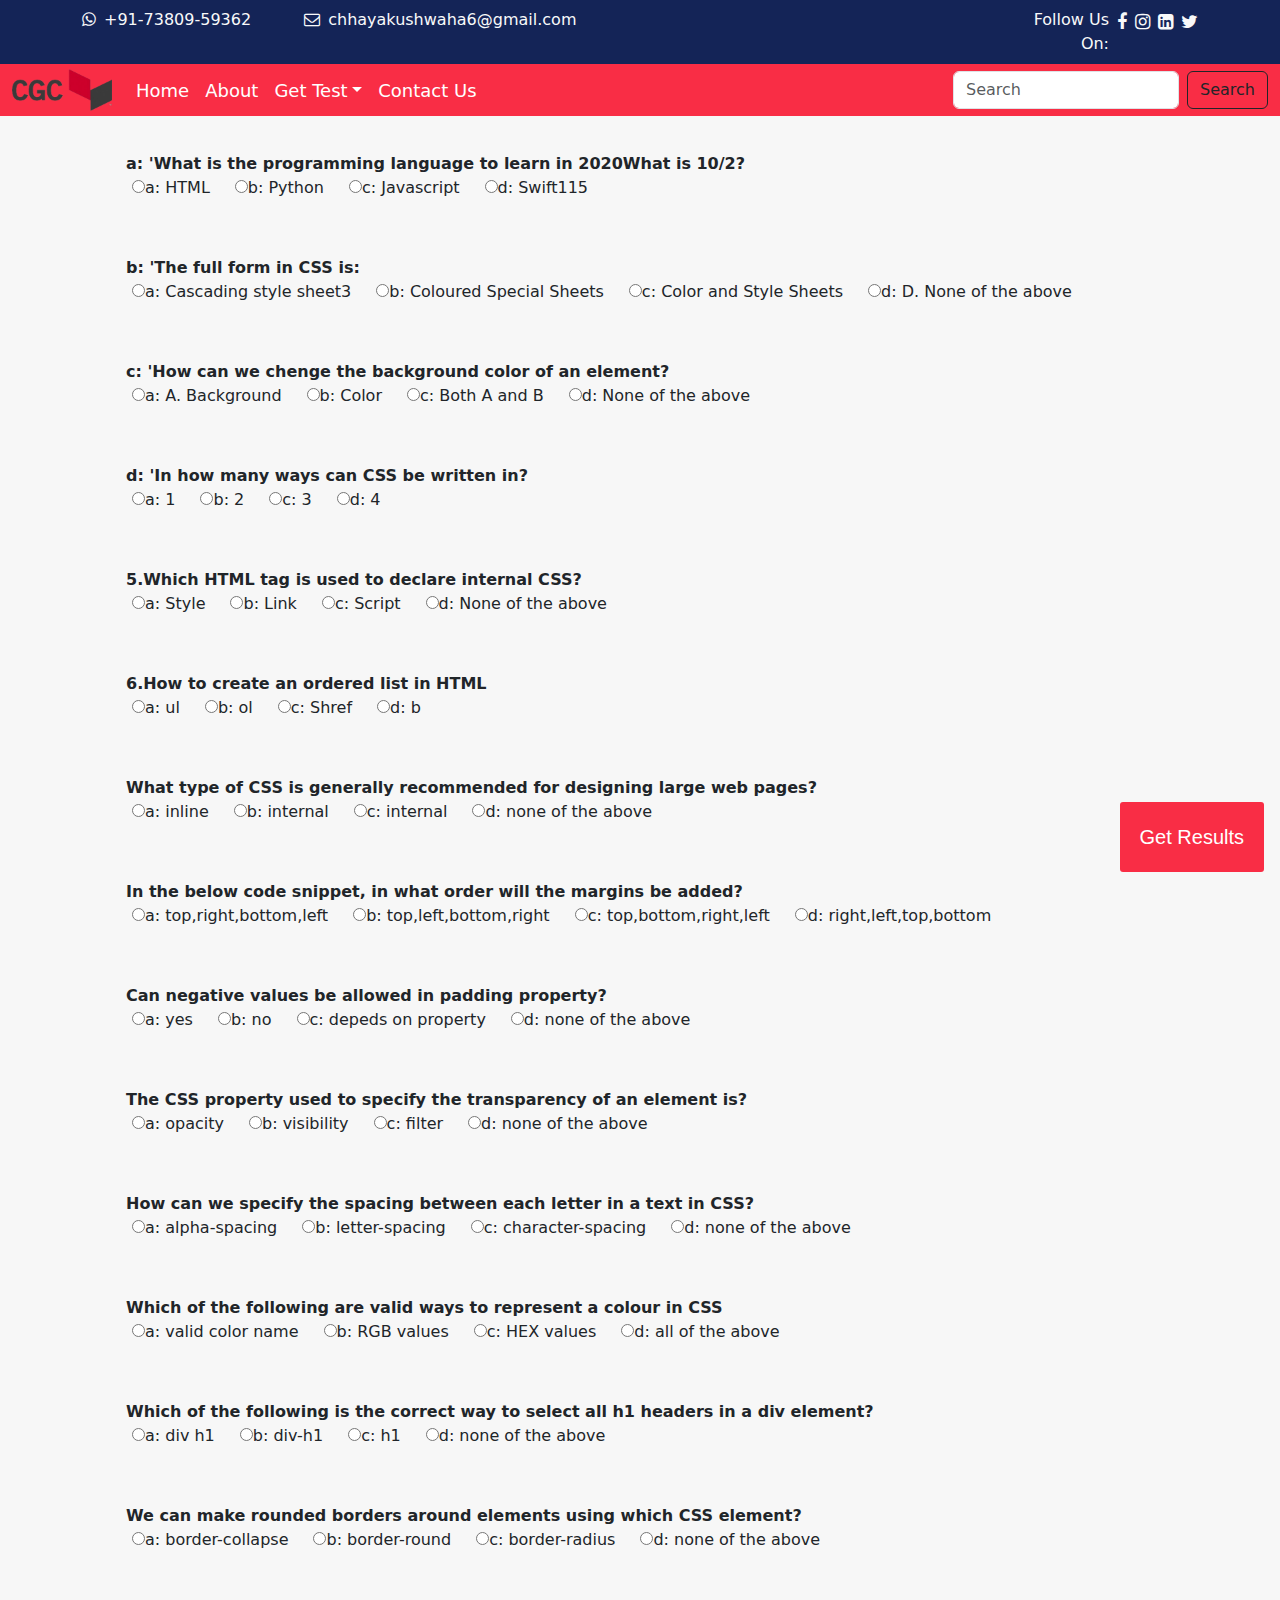
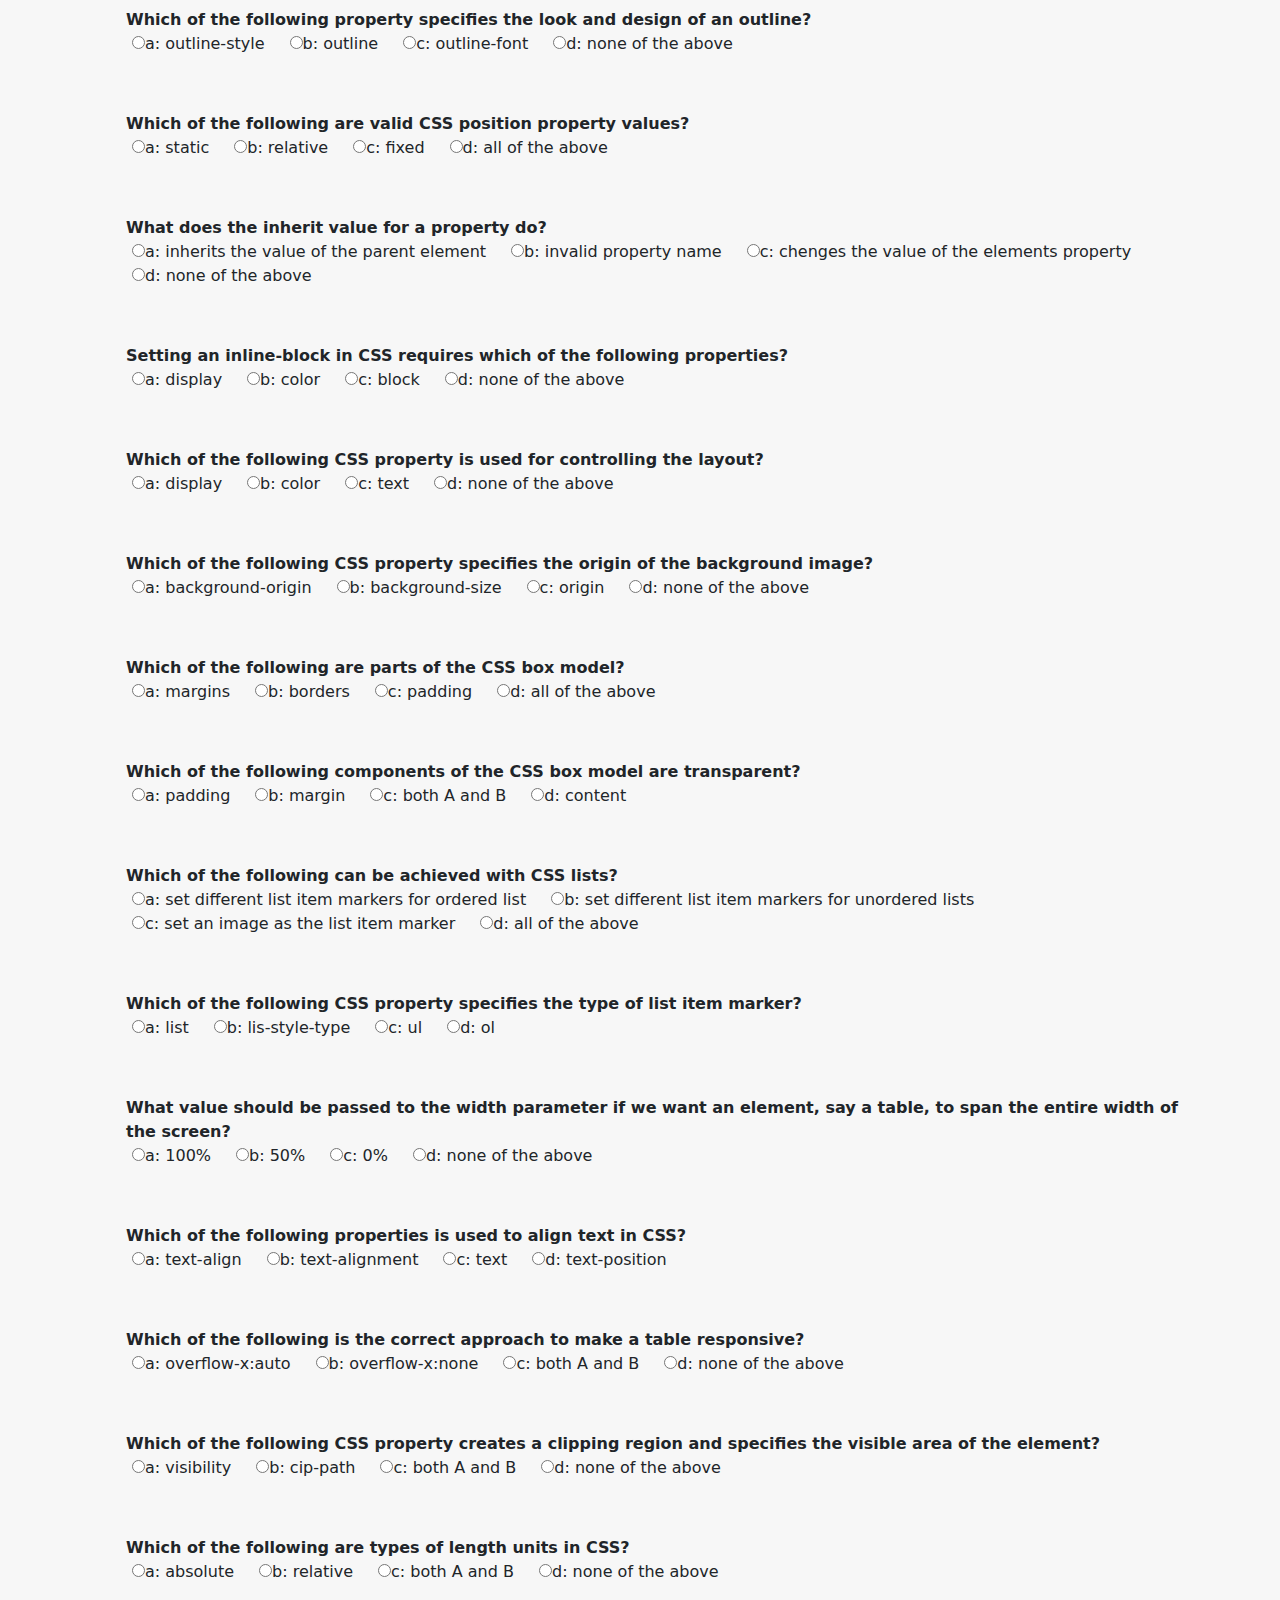
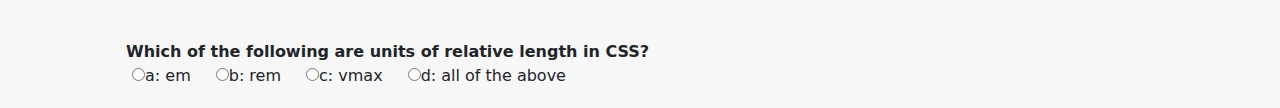
==== low.html @ 4ab5279a "Add files via upload" ====
<!DOCTYPE html>
<html lang="en">
<head>
    <meta charset="UTF-8">
    <meta http-equiv="X-UA-Compatible" content="IE=edge">
    <meta name="viewport" content="width=device-width, initial-scale=1.0">
    <title>Quiz</title>
    <link rel=icon href="img/icon.png" sizes="20x20" type="image/png">
 
    <!--Bootstrap link include-->
    <link rel="stylesheet" href="css/style.css">
    <link href="css/low.style.css" rel="stylesheet">
    <link href="css/bootstrap.min.css" rel="stylesheet">
    <!--fontawesome-->
    <link href="//maxcdn.bootstrapcdn.com/font-awesome/4.7.0/css/font-awesome.min.css" rel="stylesheet">
    <!--Script-->
    <script src="js/bootstrap.bundle.min.js"></script>
</head>
<body>
<div class="container-fluid our-info p-2">
    <div class="container">
        <div class="row">
            <div class="col-sm-10">
                <a href="https://wa.me/917380959362" target="_blank" class="text-light text-decoration-none me-5"><span><i class="fa fa-whatsapp me-2"></i></span>+91-73809-59362</a>
                <a href="mailto:chhayakushwaha6@gmail.com" target="_blank" class="text-light text-decoration-none"><span><i class="fa fa-envelope-o me-2"></i></span>chhayakushwaha6@gmail.com</a>
            </div>
            <div class="col-sm-2 text-light text-end">
                <ul class="list list-inline d-flex text-end left-side">
                    <p class="d-inline-block text-end me-2 left-side">Follow Us On:</p>
                    <li class="me-2"><a href="https://www.facebook.com/Balmikiii" class="text-light text-decoration-none"><i class="fa fa-facebook"></i></a></li>
                    <li class="me-2"><a href="https://www.instagram.com/chhayakushwaha62" class="text-light text-decoration-none"><i class="fa fa-instagram"></i></a></li>
                    <li class="me-2"><a href="https://www.linkedin.com/in/balmikikumar" class="text-light text-decoration-none"><i class="fa fa-linkedin-square"></i></a></li>
                    <li><a href="https://twitter.com/balmiii" class="text-light text-decoration-none"><i class="fa fa-twitter"></i></a></li>
                </ul>
            </div>
        </div>
    </div>
</div>


<nav class="navbar navbar-expand-lg main-nav sticky-top">
    <div class="container-fluid">
      <a class="navbar-brand" href="index.html"><img src="img/logo1.png" width="100px"; height="auto"></a>
      <button class="navbar-toggler" type="button" data-bs-toggle="collapse" data-bs-target="#navbarSupportedContent" aria-controls="navbarSupportedContent" aria-expanded="false" aria-label="Toggle navigation">
        <span class="navbar-toggler-icon"></span>
      </button>
      <div class="collapse navbar-collapse" id="navbarSupportedContent">
        <ul class="navbar-nav me-auto mb-2 mb-lg-0">
          <li class="nav-item">
            <a class="nav-link active" aria-current="page" href="index.html">Home</a>
          </li>
          <li class="nav-item">
            <a class="nav-link" href="about.html">About</a>
          </li>
          <li class="nav-item dropdown">
            <a class="nav-link dropdown-toggle" href="#" role="button" data-bs-toggle="dropdown" aria-expanded="false">Get Test</a>
            <ul class="dropdown-menu balmiki-theme">
              <li><a class="dropdown-item" href="low.html">Low Test</a></li>
              <li><a class="dropdown-item" href="low.html">Mediam Test</a></li>
              <li><a class="dropdown-item" href="low.html">Hard Test</a></li>
              <!-- <li><hr class="dropdown-divider"></li>
              <li><a class="dropdown-item" href="#">Other</a></li> -->
            </ul>
          </li>
          <li class="nav-item">
            <a href="contact.html" class="nav-link">Contact Us</a>
          </li>
        </ul>
        <form class="d-flex" role="search">
          <input class="form-control me-2" type="search" placeholder="Search" aria-label="Search">
          <button class="btn btn-outline-dark" type="submit">Search</button>
        </form>
      </div>
    </div>
</nav>
<div class="container-fluid">
    <div class="container">
        <div id="quiz"></div>
        <button class="ans-btn" id="submit">Get Results</button>
        <div id="results"></div>
    </div>
</div>

<script src="js/low.main.js"></script>
</body>
</html>
---- css/style.css ----
body{
    background-color:#f7f7f7 !important;
}
.our-info{
    /* background-color: #f92d45 !important; */
    background-color: #142457 !important;
}
.left-side{
    margin: 0px !important;
}
.main-nav{
    background-color:#f92d45 !important ;
    padding: 0px !important;
}
.main-nav a, li a{
    color: #ffff !important;
    font-size: 18px;
}
.main-nav .dropdown-menu a{
    color: #f92d45 !important;
}
.balmiki-theme{
    background-color: #142457 !important;
}
.welcome h1{
    color:#f92d45;
}
.welcome p{
    font-size: 20px;
}
.welcome a{
    background-color:#f92d45;
    border: 1px solid #000;
    width: 200px;
    border-radius: 25px;
    height: 40px;
}
.welcome a:hover{
    background-color:#142457;
    border: 1px solid #000;
    width: 200px;
    border-radius: 25px;
    height: 40px;
}
.welcome img{
    width: 100%;
    height: auto;
    border: 2px solid #000;
    border-radius: 25px;
}
---- css/low.style.css ----
body{
    font-size: 20px;
    font-family: sans-serif;
    color: #333;
    position: relative;
  }
  .question{
    font-weight: 600;
    padding: 36px 0px 0px 44px;
  }
  .answers {
      margin-bottom: 20px;
      margin-left: 25px;
  }
  .answers label{
    margin-left: 25px;
  }
  #submit{
    font-family: sans-serif;
    font-size: 20px;
    background-color: #297;
    color: #fff;
    border: 0px;
    border-radius: 3px;
    padding: 20px;
    cursor: pointer;
    margin-bottom: 20px;
  }
  #submit:hover{
    background-color: #3a8;
  }
  .ans-btn{
    background-color: #f92d45 !important;
    position: fixed;
    bottom: 8px;
    right: 16px;
    font-size: 18px;
  }
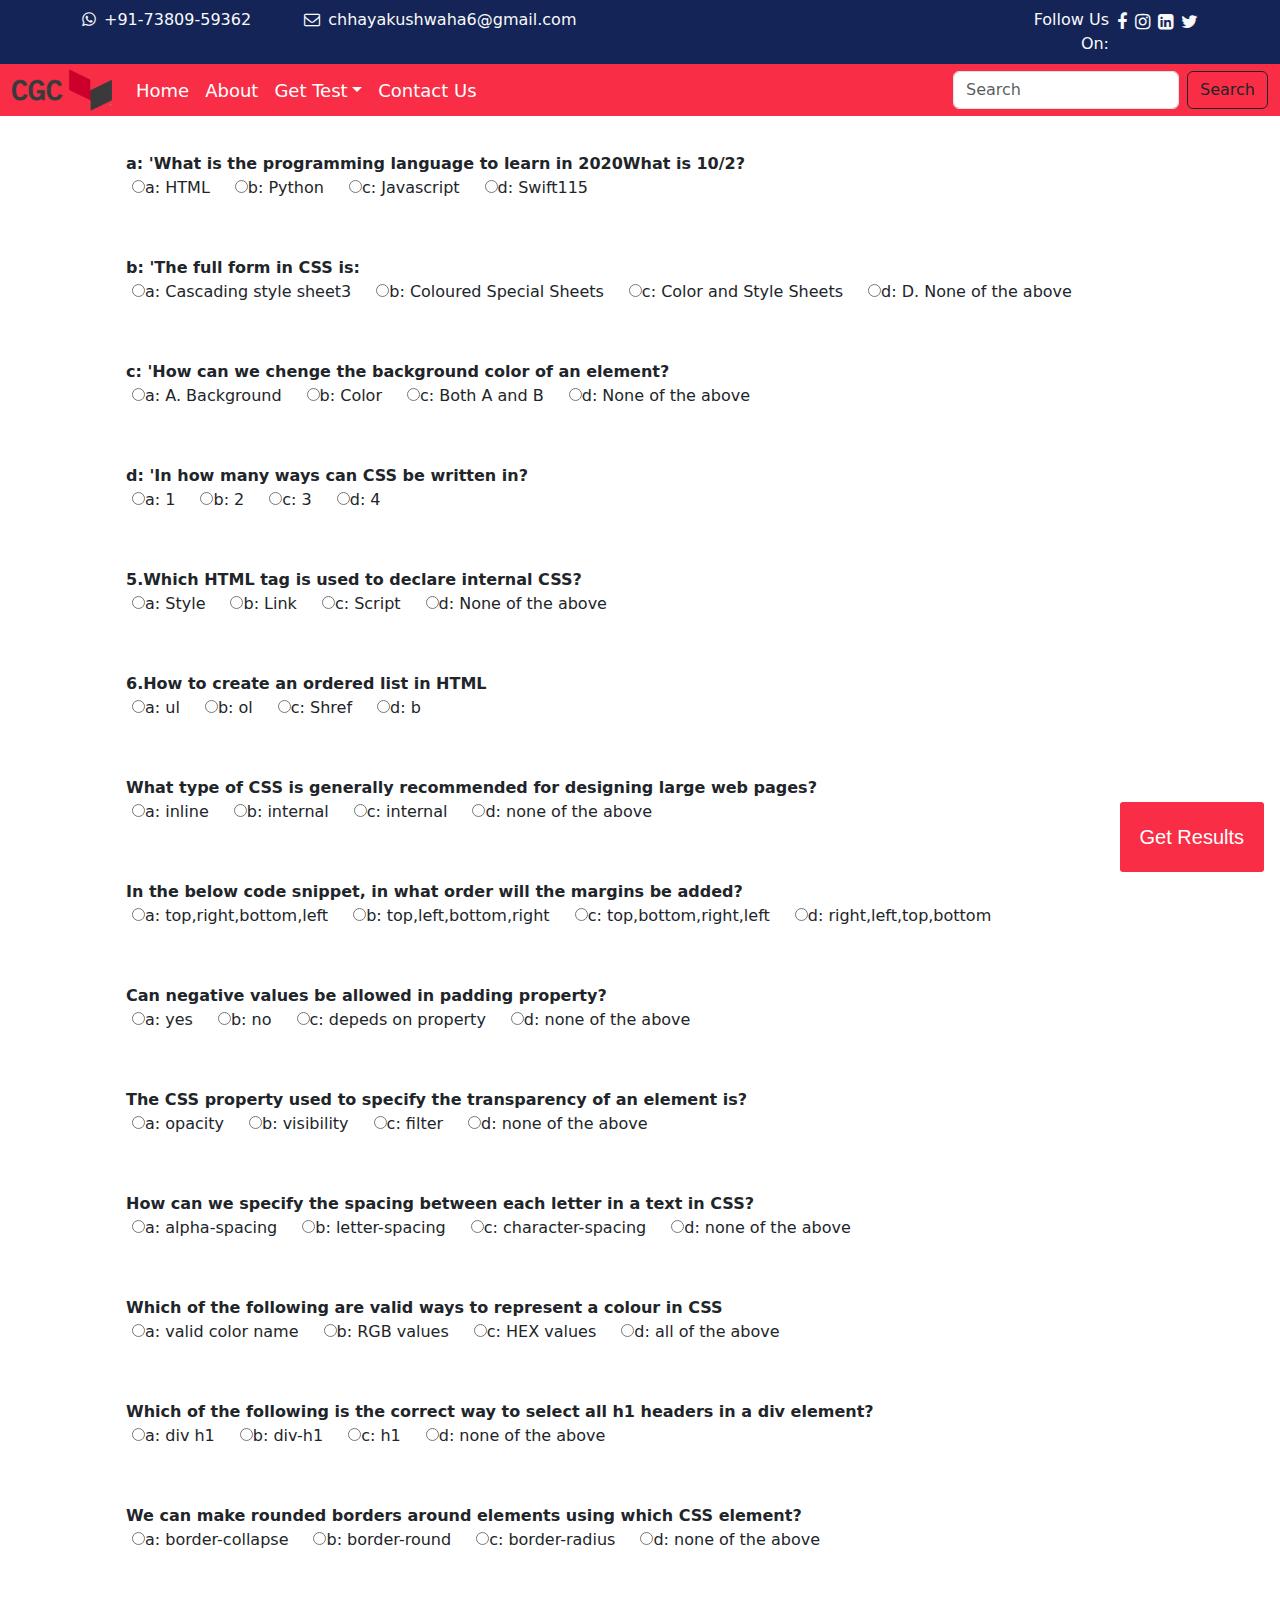
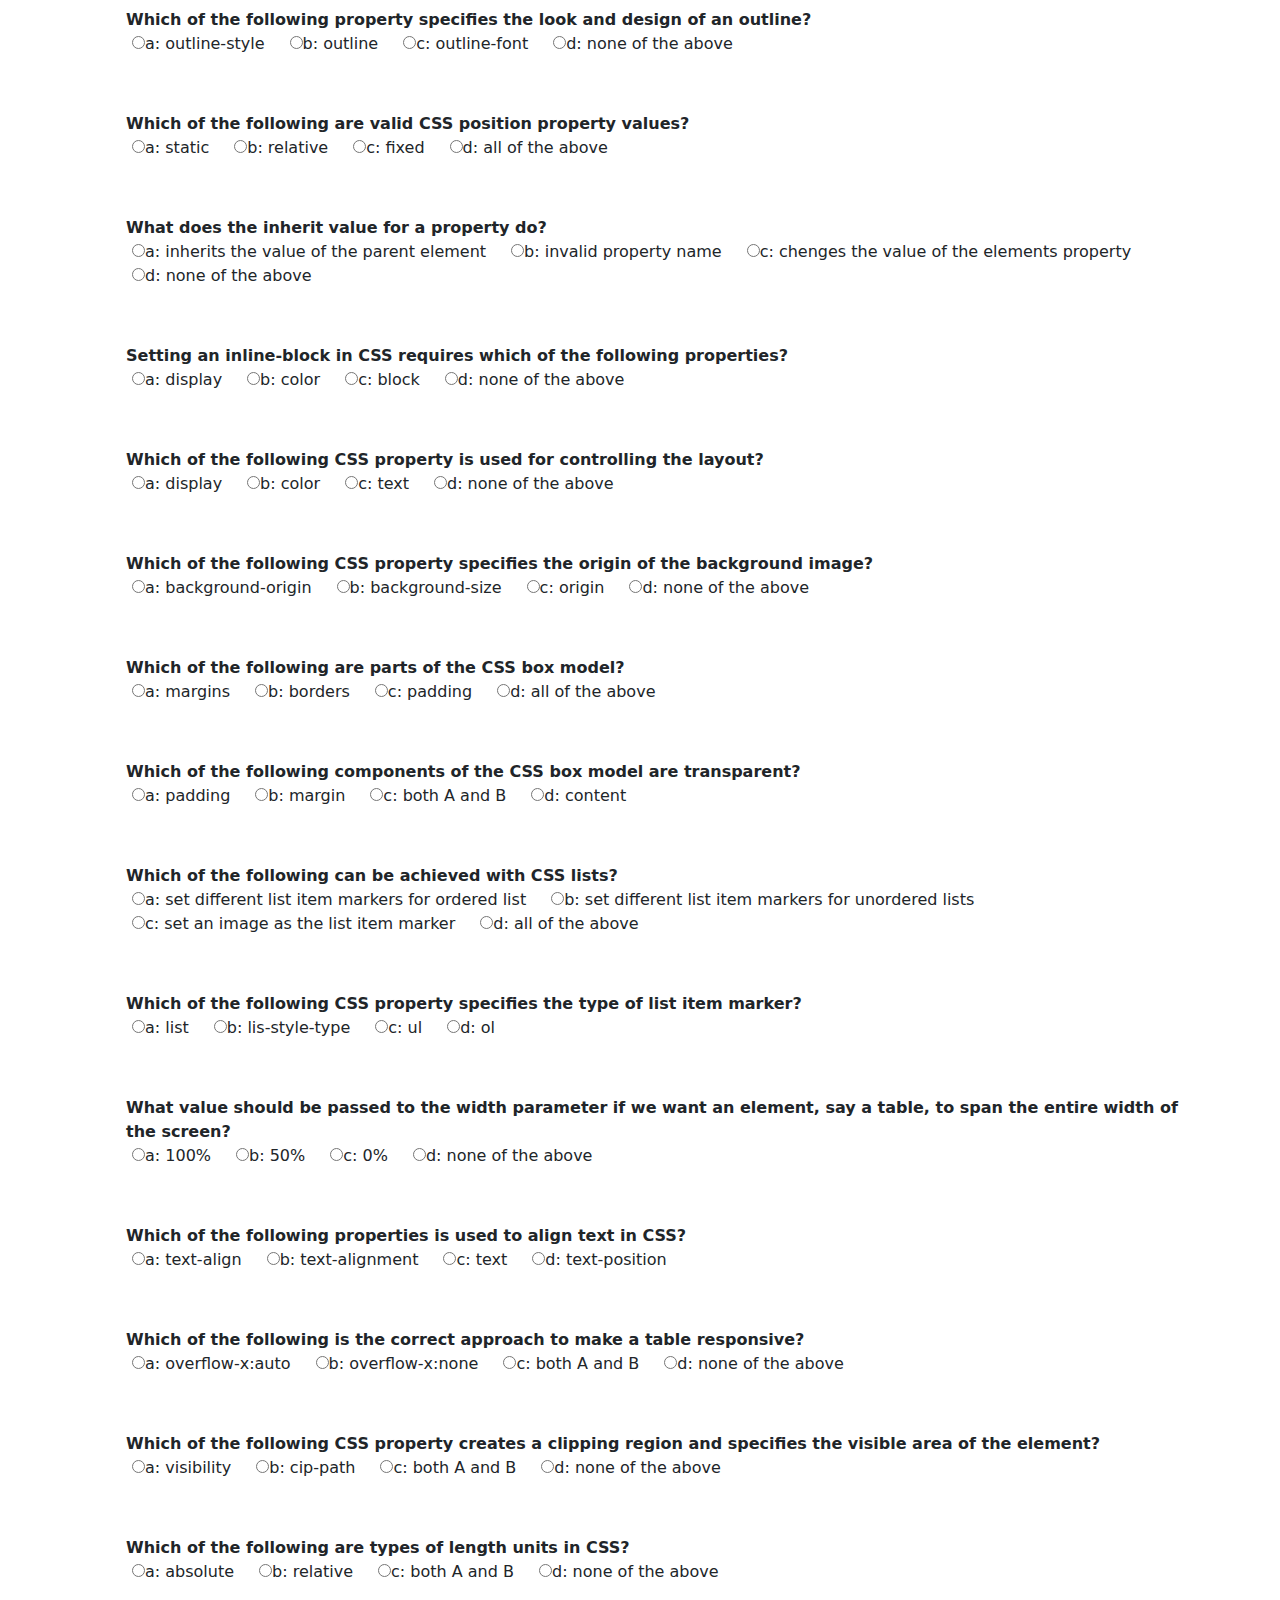
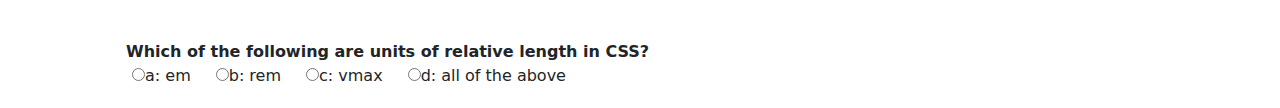
==== commit 21cc5d40: "Add files via upload" ====
--- a/low.html
+++ b/low.html
@@ -56,8 +56,8 @@
             <a class="nav-link dropdown-toggle" href="#" role="button" data-bs-toggle="dropdown" aria-expanded="false">Get Test</a>
             <ul class="dropdown-menu balmiki-theme">
               <li><a class="dropdown-item" href="low.html">Low Test</a></li>
-              <li><a class="dropdown-item" href="low.html">Mediam Test</a></li>
-              <li><a class="dropdown-item" href="low.html">Hard Test</a></li>
+              <li><a class="dropdown-item" href="mediam.html">Mediam Test</a></li>
+              <li><a class="dropdown-item" href="hard.html">Hard Test</a></li>
               <!-- <li><hr class="dropdown-divider"></li>
               <li><a class="dropdown-item" href="#">Other</a></li> -->
             </ul>
--- a/css/style.css
+++ b/css/style.css
@@ -1,6 +1,3 @@
-body{
-    background-color:#f7f7f7 !important;
-}
 .our-info{
     /* background-color: #f92d45 !important; */
     background-color: #142457 !important;
